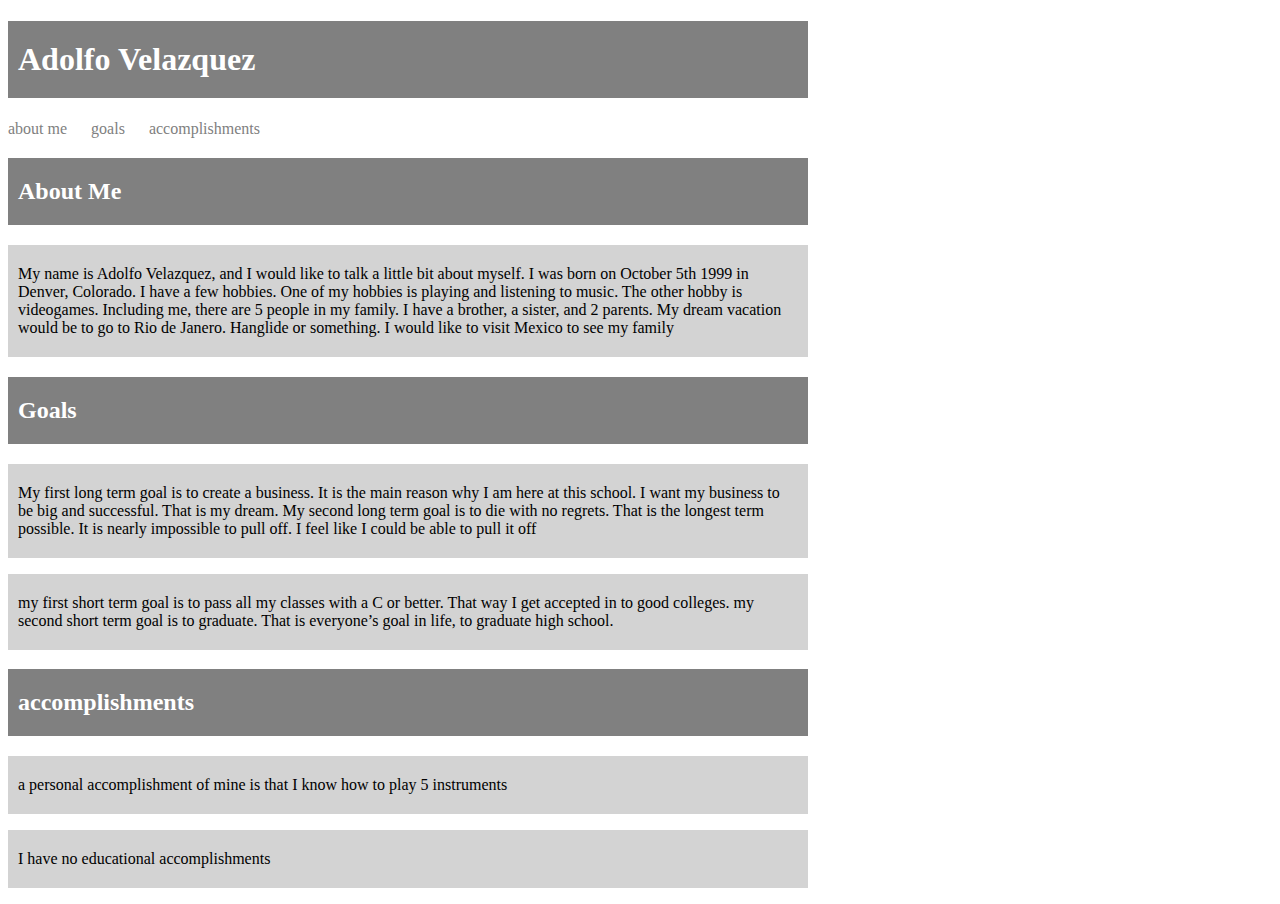
==== index.html @ 87969f99 "initial commit" ====
<!DOCTYPE html>
<html>
    <head>
        <link rel="stylesheet" type="text/css" href="_css/main.css">
        <title></title>
    </head>
    <body>
        <h1>Adolfo Velazquez</h1>
        <div id="nav">
        <a href="#aboutme">about me</a>
        <a href="#goals">goals</a>
        <a href="#accomplishments">accomplishments</a>
        </div>
            <h2 id="aboutme">About Me</h2>
                <p>My name is Adolfo Velazquez, and I would like to talk a little bit about myself. I was born on October 5th 1999 in Denver, Colorado. 
                I have a few hobbies. One of my hobbies is playing and listening to music. The other hobby is videogames.
                Including me, there are 5 people in my family. I have a brother, a sister, and 2 parents.
                My dream vacation would be to go to Rio de Janero. Hanglide or something. I would like to visit Mexico to see my family</p>
           <h2 id="goals">Goals</h2>
                <p> My first long term goal is to create a business. It is the main reason why I am here at this school. I want my business to be big and successful. That is my dream.
                 My second long term goal is to die with no regrets. That is the longest term possible. It is nearly impossible to pull off. I feel like I could be able to pull it off</p>
                <p> my first short term goal is to pass all my classes with a C or better. That way I get accepted in to good colleges.
                 my second short term goal is to graduate. That is everyone’s goal in life, to graduate high school. </p>
            <h2 id="accomplishments"> accomplishments </h2>
                <p> a personal accomplishment of mine is that I know how to play 5 instruments</p>
                <p> I have no educational accomplishments</p>

            
    </body>
</html>
---- _css/main.css ----
h1,h2{
    background-color:gray;
    padding:20px 20px 20px 10px;
    color:white;
}
p{
    background-color:lightgray;
    padding:20px 20px 20px 10px;
}
body{
    width:800px;
}
h3{
    color:gray;
}
#nav a{
   text-decoration:none; 
   color:gray;
   padding-right:20px;
}
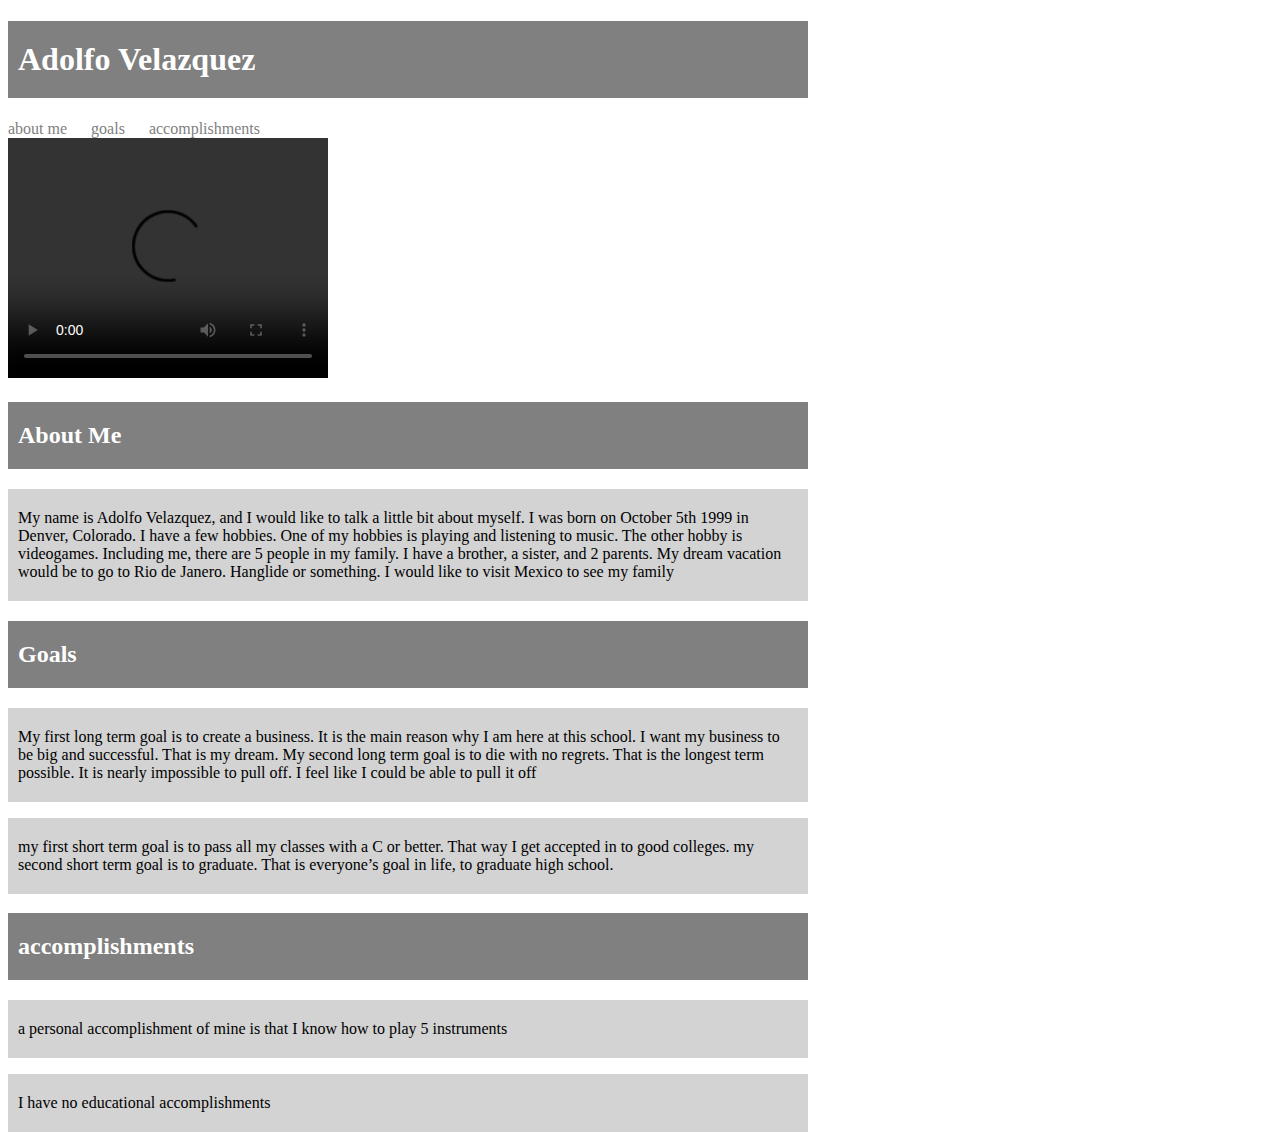
==== commit ba1da4ba: "batman" ====
--- a/index.html
+++ b/index.html
@@ -11,6 +11,10 @@
         <a href="#goals">goals</a>
         <a href="#accomplishments">accomplishments</a>
         </div>
+        <video width="320" height="240" controls>
+        <source src="movie.mp4" type="video/mp4">
+        <source src="movie.ogg" type="video/ogg">
+        </video>
             <h2 id="aboutme">About Me</h2>
                 <p>My name is Adolfo Velazquez, and I would like to talk a little bit about myself. I was born on October 5th 1999 in Denver, Colorado. 
                 I have a few hobbies. One of my hobbies is playing and listening to music. The other hobby is videogames.
